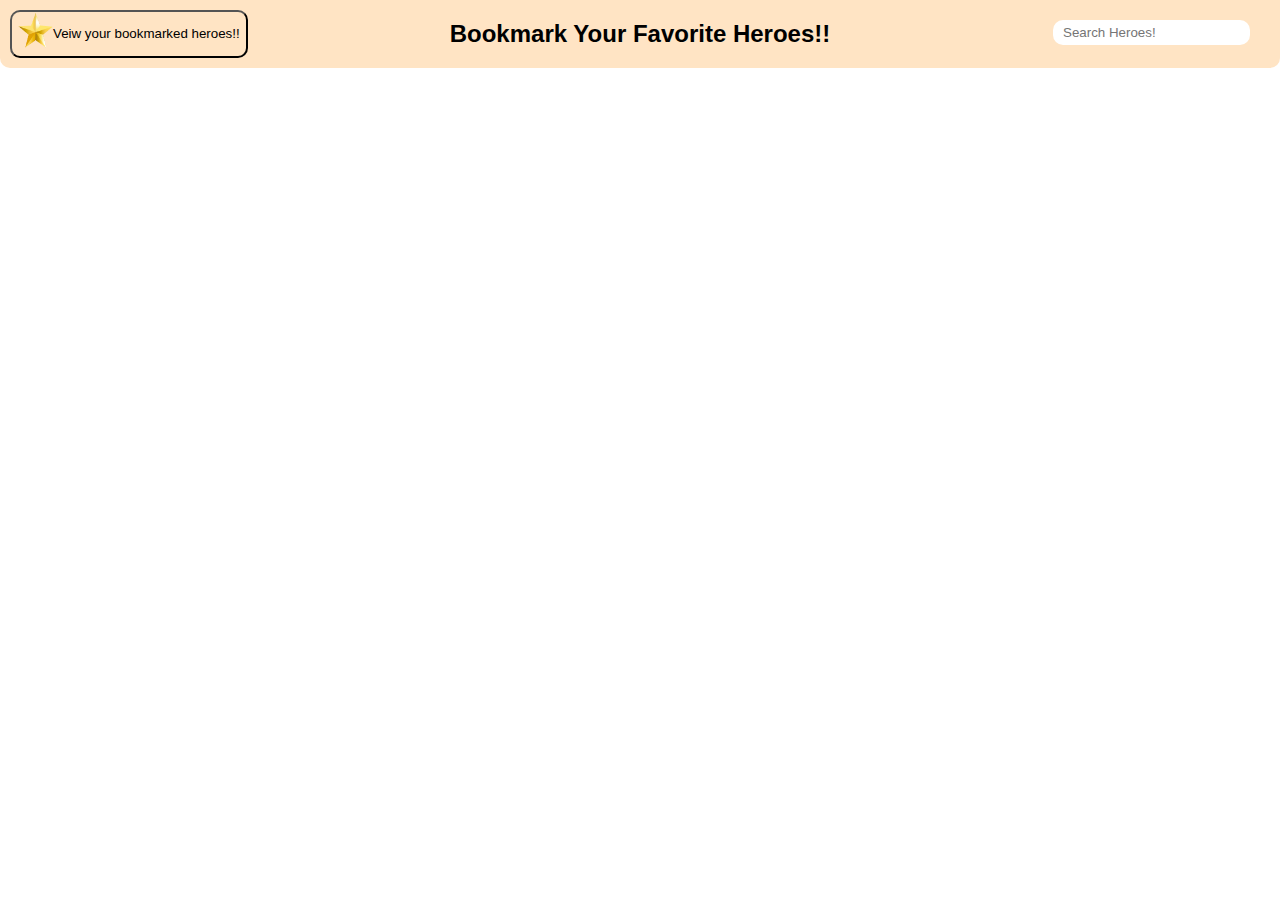
==== index.html @ 91c91b92 "first commit" ====
<!DOCTYPE html>
<html>

<head>
    <meta charset="utf-8">
    <meta http-equiv="X-UA-Compatible" content="IE=edge,chrome=1">
    <title></title>
    <meta name="description" content="">
    <meta name="viewport" content="width=device-width">
    <link rel="stylesheet" type="text/css" href="less/style.css" />

</head>

<body>
    <header>
        <nav class="navbar">
            <button onclick="viewYourBookmarkedHeroes(this)">
                <img src="img/full star.png">
                <p>Veiw your bookmarked heroes!!</p>
            </button>
            <h2>Bookmark Your Favorite Heroes!!</h2>
            <input type="text" placeholder="Search Heroes!" id="js-search" value="" oninput="search()">
        </nav>
    </header>
    <section class="heroesSection" id="js-heroesSection">
    </section>
    <div class="controll" id="js-controll">

    </div>
    <script src="js/getApi.js"></script>
    <script src="js/objects.js"></script>
    <script src="js/templates.js"></script>
</body>

</html>
---- less/style.css ----
/*
* Variables
*/
/*
* Mixins
*/
/*
* Global changes and special classes
*/
body {
  margin: 0;
  font-family: Arial;
}
body,
html {
  min-height: 100%;
}
a {
  text-decoration: none;
}
/*
* My Custom Tooltip
*/
[tooltip] {
  margin: 0 0 40px 0;
  position: relative;
  display: inline-block;
}
[tooltip]::before {
  content: "";
  position: absolute;
  top: -6px;
  left: 50%;
  transform: translateX(-50%);
  border-width: 4px 6px 0 6px;
  border-style: solid;
  border-color: rgba(0, 0, 0, 0.7) transparent transparent transparent;
  z-index: 99;
  opacity: 0;
}
[tooltip-position='left']::before {
  left: 0%;
  top: 50%;
  margin-left: -12px;
  transform: translatey(-50%) rotate(-90deg);
}
[tooltip-position='top']::before {
  left: 50%;
}
[tooltip-position='buttom']::before {
  top: 100%;
  margin-top: 8px;
  transform: translateX(-50%) translatey(-100%) rotate(-180deg);
}
[tooltip-position='right']::before {
  left: 100%;
  top: 50%;
  margin-left: 1px;
  transform: translatey(-50%) rotate(90deg);
}
[tooltip]::after {
  content: attr(tooltip);
  position: absolute;
  left: 50%;
  top: -6px;
  transform: translateX(-50%) translateY(-100%);
  background: rgba(0, 0, 0, 0.7);
  text-align: center;
  color: #fff;
  padding: 4px 2px;
  font-size: 12px;
  min-width: 80px;
  border-radius: 5px;
  pointer-events: none;
  padding: 4px 4px;
  z-index: 99;
  opacity: 0;
  white-space: pre;
}
[tooltip-position='left']::after {
  left: 0%;
  top: 50%;
  margin-left: -8px;
  transform: translateX(-100%) translateY(-50%);
}
[tooltip-position='top']::after {
  left: 50%;
}
[tooltip-position='buttom']::after {
  top: 100%;
  margin-top: 8px;
  transform: translateX(-50%) translateY(0%);
}
[tooltip-position='right']::after {
  left: 100%;
  top: 50%;
  margin-left: 8px;
  transform: translateX(0%) translateY(-50%);
}
[tooltip]:hover::after,
[tooltip]:hover::before {
  opacity: 1;
}
/*
* Menu
*/
.navbar {
  width: 100%;
  border-bottom-left-radius: 10px;
  border-bottom-right-radius: 10px;
  background-color: bisque;
  overflow: auto;
  text-align: center;
  position: relative;
}
.navbar > button {
  position: absolute;
  left: 10px;
  top: 10px;
  border-radius: 10px;
  background: transparent;
  cursor: pointer;
}
.navbar > button > img {
  height: 35px;
  width: 35px;
  display: inline-block;
  float: left;
}
.navbar > button > p {
  display: inline-block;
  float: left;
}
.navbar > input {
  padding: 5px 10px;
  border: none;
  border-radius: 10px;
  margin: 20px;
  position: absolute;
  right: 10px;
}
.navbar > h2 {
  display: inline-block;
}
/*
* Heroes Section
*/
.heroesSection {
  width: 100%;
  text-align: center;
}
.heroesSection > div > div {
  display: inline-block;
  margin: auto;
  overflow: auto;
  width: 1025px;
  overflow: hidden;
  padding: 0px 65px;
}
.heroesSection > div > div > .thumbnaill {
  -webkit-box-shadow: 10px 10px 29px -5px rgba(0, 0, 0, 0.75);
  -moz-box-shadow: 10px 10px 29px -5px rgba(0, 0, 0, 0.75);
  box-shadow: 10px 10px 29px -5px rgba(0, 0, 0, 0.75);
  width: 220px;
  height: 275px;
  margin: 30px 20px;
  background-color: #7fffd4;
  float: left;
  position: relative;
}
.heroesSection > div > div > .thumbnaill > img {
  width: 220px;
  height: 220px;
  object-fit: cover;
}
.heroesSection > div > div > .thumbnaill div {
  position: absolute;
  top: 10px;
  right: 10px;
}
.heroesSection > div > div > .thumbnaill div > img {
  height: 30px;
  width: 30px;
  cursor: pointer;
}
.heroesSection > div > div > .thumbnaill > .imageNotFound {
  object-fit: unset;
}
.heroesSection > div > div > .thumbnaill > p {
  -webkit-transform: translateX(-50%) translateY(-50%);
  -moz-transform: translateX(-50%) translateY(-50%);
  -ms-transform: translateX(-50%) translateY(-50%);
  -o-transform: translateX(-50%) translateY(-50%);
  text-overflow: ellipsis;
  white-space: nowrap;
  overflow: hidden;
  margin: 0;
  padding: 0 10px;
  position: absolute;
  bottom: -145px;
  left: 50%;
  width: 200px;
}
.heroesSection > div > div > .thumbnaill > p > a {
  color: #000000;
  position: relative;
  margin-bottom: 103px;
}
.heroesSection > div > div > .thumbnaill:first-of-type {
  margin: 30px 20px 30px auto;
}
.heroesSection > div > div > .thumbnaill:last-of-type {
  margin: 30px auto 30px 20px;
}
/*
* Controll Pages Buttons
*/
.controll {
  width: 100%;
  text-align: center;
  margin: 10px 0 50px 0;
}
.controll > .controllButton {
  margin: 10px;
}
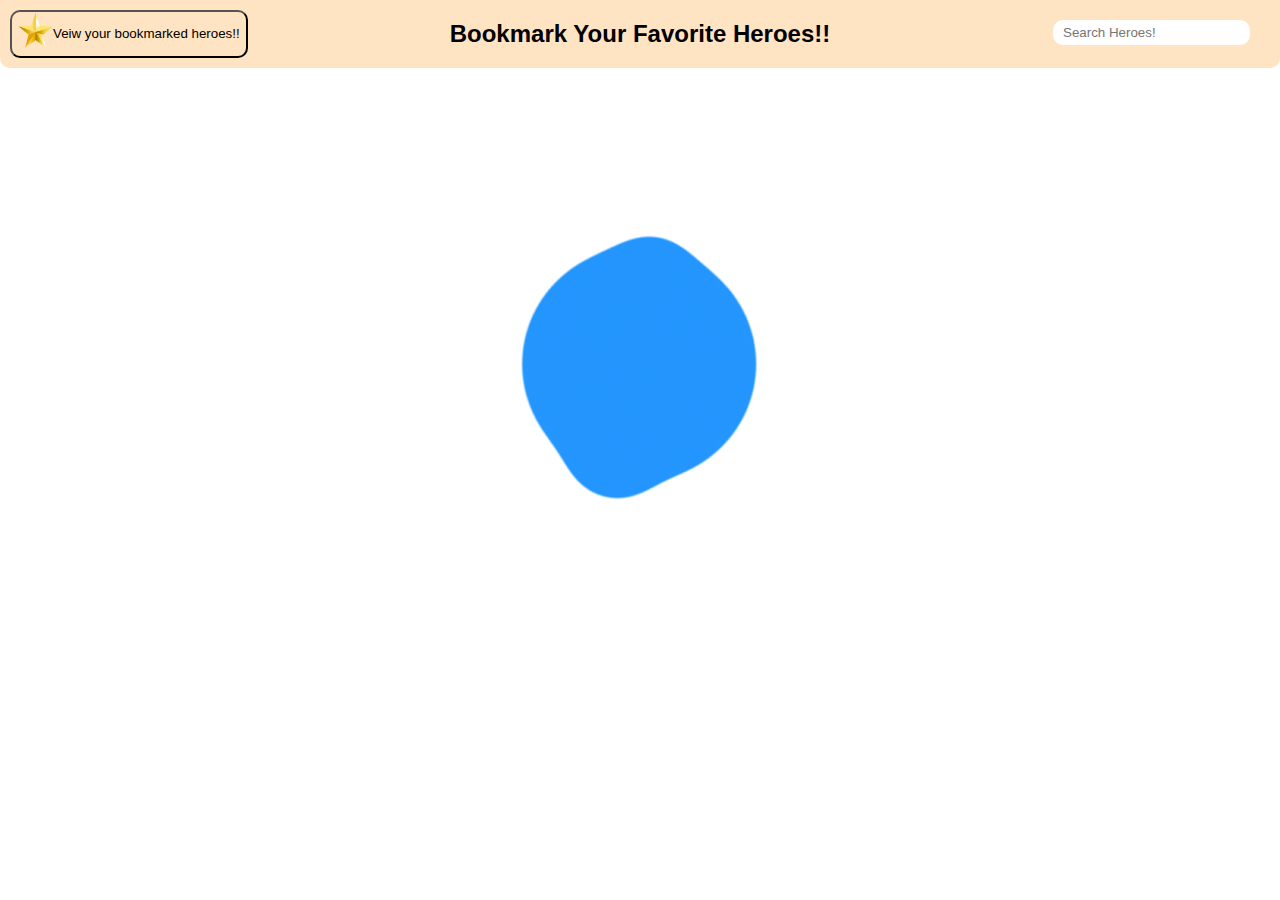
==== commit 4c9a3c31: "commit" ====
--- a/index.html
+++ b/index.html
@@ -14,7 +14,7 @@
 <body>
     <header>
         <nav class="navbar">
-            <button onclick="viewYourBookmarkedHeroes(this)">
+            <button onclick="viewBookmarkedHeroesSetting()" id="js-bookmarkedHeroesButton">
                 <img src="img/full star.png">
                 <p>Veiw your bookmarked heroes!!</p>
             </button>
@@ -27,9 +27,11 @@
     <div class="controll" id="js-controll">
 
     </div>
+    <script src="js/globalVariables.js"></script>
     <script src="js/getApi.js"></script>
     <script src="js/objects.js"></script>
     <script src="js/templates.js"></script>
+    <script src="js/buttonControll.js"></script>
 </body>
 
 </html>--- a/less/style.css
+++ b/less/style.css
@@ -124,11 +124,9 @@
 .navbar > button > img {
   height: 35px;
   width: 35px;
-  display: inline-block;
   float: left;
 }
 .navbar > button > p {
-  display: inline-block;
   float: left;
 }
 .navbar > input {
@@ -148,6 +146,11 @@
 .heroesSection {
   width: 100%;
   text-align: center;
+  position: relative;
+}
+.heroesSection > .loadingScreen {
+  position: absolute;
+  transform: translateX(-50%);
 }
 .heroesSection > div > div {
   display: inline-block;
@@ -167,6 +170,9 @@
   background-color: #7fffd4;
   float: left;
   position: relative;
+  /* Track */
+  /* Handle */
+  /* Handle on hover */
 }
 .heroesSection > div > div > .thumbnaill > img {
   width: 220px;
@@ -177,6 +183,7 @@
   position: absolute;
   top: 10px;
   right: 10px;
+  z-index: 10;
 }
 .heroesSection > div > div > .thumbnaill div > img {
   height: 30px;
@@ -206,11 +213,81 @@
   position: relative;
   margin-bottom: 103px;
 }
+.heroesSection > div > div > .thumbnaill > .description {
+  position: absolute;
+  top: 138px;
+  z-index: 1;
+  white-space: normal;
+  color: red;
+  background-color: rgba(0, 0, 0, 0.5);
+  padding: 34px 5%;
+  width: 90%;
+  height: 206px;
+  overflow-y: auto;
+  display: none;
+}
+.heroesSection > div > div > .thumbnaill .description:hover {
+  animation: test2 2s;
+}
+.heroesSection > div > div > .thumbnaill .description::-webkit-scrollbar {
+  width: 5px;
+}
+.heroesSection > div > div > .thumbnaill .description::-webkit-scrollbar-track {
+  box-shadow: inset 0 0 5px grey;
+  border-radius: 10px;
+}
+.heroesSection > div > div > .thumbnaill .description::-webkit-scrollbar-thumb {
+  background: transparent;
+  border-radius: 10px;
+}
+.heroesSection > div > div > .thumbnaill .description::-webkit-scrollbar-thumb:hover {
+  background: transparent;
+}
+.heroesSection > div > div > .thumbnaill:hover {
+  animation: test 2s;
+}
 .heroesSection > div > div > .thumbnaill:first-of-type {
   margin: 30px 20px 30px auto;
 }
 .heroesSection > div > div > .thumbnaill:last-of-type {
   margin: 30px auto 30px 20px;
+}
+@keyframes description {
+  0% {
+    transform: rotateY(0deg);
+  }
+  50% {
+    transform: rotateY(0deg);
+  }
+  50% > .description {
+    display: block;
+  }
+  100% {
+    transform: rotateY(0deg);
+  }
+  100% > .description {
+    display: block;
+  }
+}
+@keyframes test {
+  from {
+    transform: rotateY(0deg);
+  }
+  from .description {
+    display: block;
+  }
+  50% {
+    transform: rotateY(90deg);
+  }
+  to {
+    transform: rotateY(0deg);
+  }
+}
+keyframes test2 from {
+  visibility: unset;
+}
+keyframes test2 to {
+  visibility: unset;
 }
 /*
 * Controll Pages Buttons
@@ -222,4 +299,12 @@
 }
 .controll > .controllButton {
   margin: 10px;
-}
+  border-radius: 5px;
+  color: #fff;
+  background-color: #007bff;
+  border-color: #007bff;
+}
+.controll > .active {
+  background-color: #28a745;
+  border-color: #28a745;
+}
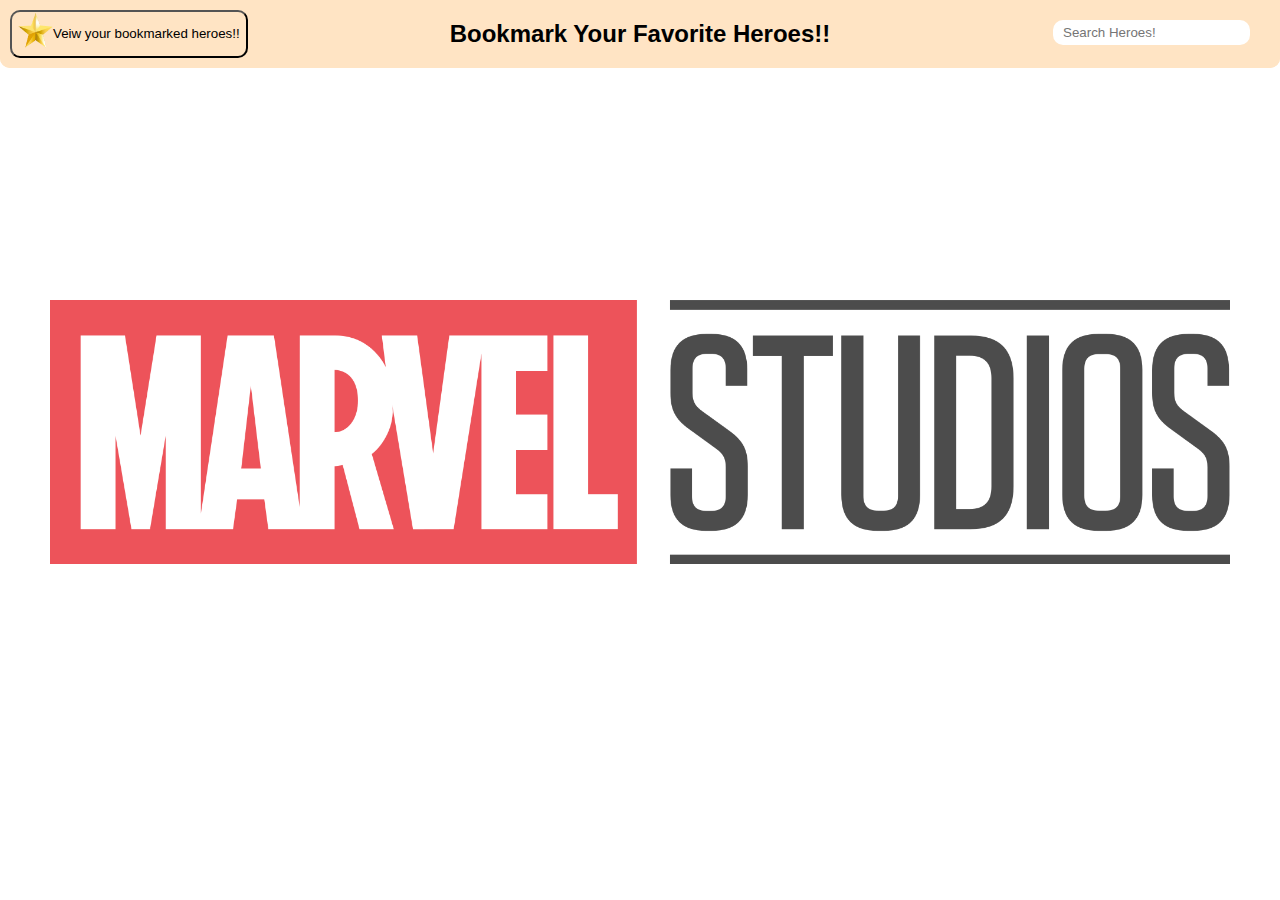
==== commit c189faa0: "Fifth commit" ====
--- a/index.html
+++ b/index.html
@@ -8,30 +8,36 @@
     <meta name="description" content="">
     <meta name="viewport" content="width=device-width">
     <link rel="stylesheet" type="text/css" href="less/style.css" />
-
 </head>
 
 <body>
     <header>
-        <nav class="navbar">
-            <button onclick="viewBookmarkedHeroesSetting()" id="js-bookmarkedHeroesButton">
-                <img src="img/full star.png">
-                <p>Veiw your bookmarked heroes!!</p>
-            </button>
-            <h2>Bookmark Your Favorite Heroes!!</h2>
-            <input type="text" placeholder="Search Heroes!" id="js-search" value="" oninput="search()">
-        </nav>
+        <h2>Bookmark Your Favorite Heroes!!</h2>
+        <div class="navBurger">
+            <p>&#9776</p>
+        </div>
+        <div class="navbarHolder">
+            <nav class="navbar">
+                <button onclick="viewBookmarkedHeroesSetting()" id="js-bookmarkedHeroesButton">
+                    <img src="img/full star.png">
+                    <p>Veiw your bookmarked heroes!!</p>
+                </button>
+                <input type="text" placeholder="Search Heroes!" id="js-search" value="" oninput="search()">
+            </nav>
+        </div>
     </header>
     <section class="heroesSection" id="js-heroesSection">
     </section>
     <div class="controll" id="js-controll">
-
     </div>
+    <canvas class="canvas" id="js-canvas"></canvas>
+    <script src="js/canvas.js"></script>
     <script src="js/globalVariables.js"></script>
     <script src="js/getApi.js"></script>
     <script src="js/objects.js"></script>
     <script src="js/templates.js"></script>
     <script src="js/buttonControll.js"></script>
+    
 </body>
 
 </html>--- a/less/style.css
+++ b/less/style.css
@@ -104,16 +104,40 @@
 /*
 * Menu
 */
-.navbar {
-  width: 100%;
+header {
+  height: 68px;
+  background-color: #ffe4c4;
   border-bottom-left-radius: 10px;
   border-bottom-right-radius: 10px;
-  background-color: bisque;
+}
+header > h2 {
+  position: absolute;
+  z-index: 999;
+  transform: translateX(-50%);
+  left: 50%;
+}
+header > .navBurger {
+  position: absolute;
+  top: 5px;
+  right: 40px;
+  display: none;
+  padding: 10px 10px 20px 10px;
+}
+header > .navBurger > p {
+  font-size: 25px;
+  margin: 0;
+}
+header > .navbarHolder > .navbar {
+  width: 100%;
+  height: 68px;
+  border-bottom-left-radius: 10px;
+  border-bottom-right-radius: 10px;
+  background-color: #ffe4c4;
   overflow: auto;
   text-align: center;
   position: relative;
 }
-.navbar > button {
+header > .navbarHolder > .navbar > button {
   position: absolute;
   left: 10px;
   top: 10px;
@@ -121,15 +145,15 @@
   background: transparent;
   cursor: pointer;
 }
-.navbar > button > img {
+header > .navbarHolder > .navbar > button > img {
   height: 35px;
   width: 35px;
   float: left;
 }
-.navbar > button > p {
+header > .navbarHolder > .navbar > button > p {
   float: left;
 }
-.navbar > input {
+header > .navbarHolder > .navbar > input {
   padding: 5px 10px;
   border: none;
   border-radius: 10px;
@@ -137,8 +161,60 @@
   position: absolute;
   right: 10px;
 }
-.navbar > h2 {
+header > .navbarHolder > .navbar > h2 {
   display: inline-block;
+}
+@media screen and (max-width: 991px) {
+  header {
+    min-height: 68px;
+    text-align: center;
+    width: 100%;
+    overflow: hidden;
+    height: unset;
+  }
+  header > h2 {
+    position: unset;
+    z-index: unset;
+    transform: none;
+    left: unset;
+  }
+  header > .navBurger {
+    display: block;
+  }
+  header .navbarHolder {
+    width: 100%;
+    transition: all 1s;
+    max-height: 0;
+  }
+  header > .navBurger:hover ~ .navbarHolder,
+  header .navbarHolder:hover {
+    border-top: 1px solid rgba(201, 193, 193, 0.548);
+    max-height: 150px;
+  }
+}
+@media (max-width: 599px) {
+  header > h2 {
+    font-size: 18px;
+    margin: 25px 0;
+  }
+}
+@media screen and (max-width: 480px) {
+  header > h2 {
+    font-size: 15px;
+  }
+  header .navbarHolder > .navbar {
+    height: auto;
+  }
+  header .navbarHolder > .navbar > button {
+    position: unset;
+    display: block;
+    margin: 15px auto;
+  }
+  header .navbarHolder > .navbar > input {
+    position: unset;
+    display: block;
+    margin: 15px auto;
+  }
 }
 /*
 * Heroes Section
@@ -150,7 +226,10 @@
 }
 .heroesSection > .loadingScreen {
   position: absolute;
-  transform: translateX(-50%);
+  transform: translateX(-50%) translateY(-50%);
+  width: 400px;
+  height: 400px;
+  top: 300px;
 }
 .heroesSection > div > div {
   display: inline-block;
@@ -218,7 +297,7 @@
   top: 138px;
   z-index: 1;
   white-space: normal;
-  color: red;
+  color: #ffffff;
   background-color: rgba(0, 0, 0, 0.5);
   padding: 34px 5%;
   width: 90%;
@@ -226,9 +305,6 @@
   overflow-y: auto;
   display: none;
 }
-.heroesSection > div > div > .thumbnaill .description:hover {
-  animation: test2 2s;
-}
 .heroesSection > div > div > .thumbnaill .description::-webkit-scrollbar {
   width: 5px;
 }
@@ -243,8 +319,14 @@
 .heroesSection > div > div > .thumbnaill .description::-webkit-scrollbar-thumb:hover {
   background: transparent;
 }
-.heroesSection > div > div > .thumbnaill:hover {
-  animation: test 2s;
+.heroesSection > div > div .thumbnaillAnimation {
+  animation: rotateThumbnaill 1.6s linear;
+}
+.heroesSection > div > div .thumbnaillAnimationReverse {
+  animation: rotateThumbnaillReverse 1.6s linear;
+}
+.heroesSection > div > div .thumbnaillDescription > .description {
+  display: block;
 }
 .heroesSection > div > div > .thumbnaill:first-of-type {
   margin: 30px 20px 30px auto;
@@ -252,30 +334,10 @@
 .heroesSection > div > div > .thumbnaill:last-of-type {
   margin: 30px auto 30px 20px;
 }
-@keyframes description {
-  0% {
-    transform: rotateY(0deg);
-  }
-  50% {
-    transform: rotateY(0deg);
-  }
-  50% > .description {
-    display: block;
-  }
-  100% {
-    transform: rotateY(0deg);
-  }
-  100% > .description {
-    display: block;
-  }
-}
-@keyframes test {
+@keyframes rotateThumbnaill {
   from {
     transform: rotateY(0deg);
   }
-  from .description {
-    display: block;
-  }
   50% {
     transform: rotateY(90deg);
   }
@@ -283,11 +345,87 @@
     transform: rotateY(0deg);
   }
 }
-keyframes test2 from {
-  visibility: unset;
-}
-keyframes test2 to {
-  visibility: unset;
+@keyframes rotateThumbnaillReverse {
+  from {
+    transform: rotateY(0deg);
+  }
+  50% {
+    transform: rotateY(-90deg);
+  }
+  to {
+    transform: rotateY(0deg);
+  }
+}
+@media screen and (max-width: 1199px) {
+  .heroesSection > div > div {
+    width: 940px;
+    padding: 0px 25px;
+  }
+  .heroesSection > div > div > .thumbnaill {
+    margin: 30px 10px;
+  }
+  .heroesSection > div > div > .thumbnaill:first-of-type {
+    margin: 30px 10px 30px auto;
+  }
+  .heroesSection > div > div > .thumbnaill:last-of-type {
+    margin: 30px auto 30px 10px;
+  }
+}
+@media screen and (max-width: 991px) {
+  .heroesSection {
+    position: relative;
+  }
+  .heroesSection > div > div {
+    width: 460px;
+    padding: 0px 25px;
+  }
+  .heroesSection > div > div > .thumbnaill:first-of-type {
+    margin: 30px 10px 30px auto;
+  }
+  .heroesSection > div > div > .thumbnaill:nth-of-type(3) {
+    margin: 30px 10px 30px auto;
+  }
+  .heroesSection > div > div > .thumbnaill:nth-of-type(2) {
+    margin: 30px 0px 30px 10px;
+  }
+  .heroesSection > div > div > .thumbnaill:last-of-type {
+    margin: 30px auto 30px 10px;
+  }
+  .heroesSection > .loadingScreen {
+    width: 250px;
+    height: 250px;
+    top: 200px;
+    left: 50%;
+  }
+}
+@media screen and (max-width: 559px) {
+  .heroesSection > div > div {
+    width: 450px;
+    padding: 0px 14px;
+  }
+  .heroesSection > div > div > .thumbnaill {
+    -webkit-box-shadow: 3px 14px 29px -5px rgba(0, 0, 0, 0.75);
+    -moz-box-shadow: 3px 14px 29px -5px rgba(0, 0, 0, 0.75);
+    box-shadow: 3px 14px 29px -5px rgba(0, 0, 0, 0.75);
+  }
+  .heroesSection > div > div > .thumbnaill:first-of-type {
+    margin: 30px 5px 30px auto;
+  }
+  .heroesSection > div > div > .thumbnaill:nth-of-type(3) {
+    margin: 30px 5px 30px auto;
+  }
+  .heroesSection > div > div > .thumbnaill:nth-of-type(2) {
+    margin: 30px 0px 30px 5px;
+  }
+  .heroesSection > div > div > .thumbnaill:last-of-type {
+    margin: 30px auto 30px 5px;
+  }
+}
+@media screen and (max-width: 559px) and (max-width: 479px) {
+  .heroesSection > div > div {
+    width: 220px;
+    padding: 0px 30px;
+  }
 }
 /*
 * Controll Pages Buttons
@@ -308,3 +446,12 @@
   background-color: #28a745;
   border-color: #28a745;
 }
+/*
+/ Canvas
+*/
+.canvas {
+  position: fixed;
+  top: 0;
+  display: block;
+  z-index: -1;
+}
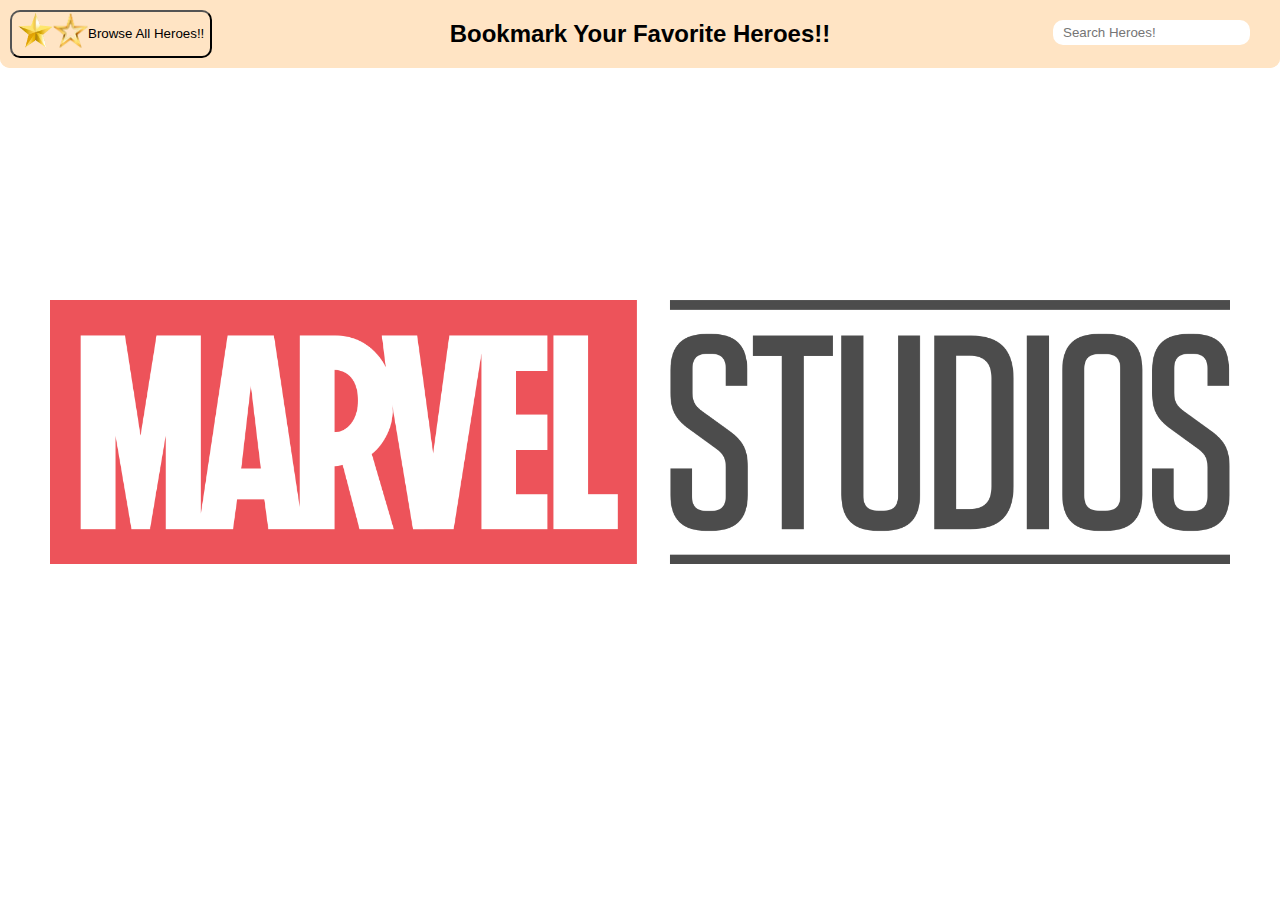
==== commit f6d7fb97: "Vanila JS completed" ====
--- a/index.html
+++ b/index.html
@@ -18,11 +18,11 @@
         </div>
         <div class="navbarHolder">
             <nav class="navbar">
-                <button onclick="viewBookmarkedHeroesSetting()" id="js-bookmarkedHeroesButton">
-                    <img src="img/full star.png">
-                    <p>Veiw your bookmarked heroes!!</p>
+                <button onclick="browseAll(this)" id="js-bookmarkedHeroesButton">
+                    <img src="./img/full star.png"><img src="./img/empty star.png">
+                    <p>Browse All Heroes!!</p>
                 </button>
-                <input type="text" placeholder="Search Heroes!" id="js-search" value="" oninput="search()">
+                <input type="text" placeholder="Search Heroes!" id="js-search" value="" oninput="delaySearch()" onfocus="resetOffset()">
             </nav>
         </div>
     </header>
@@ -32,6 +32,7 @@
     </div>
     <canvas class="canvas" id="js-canvas"></canvas>
     <script src="js/canvas.js"></script>
+    <script src="js/bookmarkFunctions.js"></script>
     <script src="js/globalVariables.js"></script>
     <script src="js/getApi.js"></script>
     <script src="js/objects.js"></script>
--- a/less/style.css
+++ b/less/style.css
@@ -215,6 +215,27 @@
     display: block;
     margin: 15px auto;
   }
+  header > .navBurger {
+    right: 20px;
+  }
+}
+@media screen and (max-width: 399px) {
+  header > h2 {
+    font-size: 12px;
+  }
+  header .navbarHolder > .navbar {
+    height: auto;
+  }
+  header .navbarHolder > .navbar > button {
+    position: unset;
+    display: block;
+    margin: 15px auto;
+  }
+  header .navbarHolder > .navbar > input {
+    position: unset;
+    display: block;
+    margin: 15px auto;
+  }
 }
 /*
 * Heroes Section
@@ -325,6 +346,9 @@
 .heroesSection > div > div .thumbnaillAnimationReverse {
   animation: rotateThumbnaillReverse 1.6s linear;
 }
+.heroesSection > div > div .tumbnailStopAnimation {
+  animation-duration: 0s;
+}
 .heroesSection > div > div .thumbnaillDescription > .description {
   display: block;
 }
@@ -333,6 +357,9 @@
 }
 .heroesSection > div > div > .thumbnaill:last-of-type {
   margin: 30px auto 30px 20px;
+}
+.heroesSection > div > div > .thumbnaill:only-child {
+  margin: 30px 20px 30px auto;
 }
 @keyframes rotateThumbnaill {
   from {
@@ -442,6 +469,10 @@
   background-color: #007bff;
   border-color: #007bff;
 }
+.controll .buttonDisabled {
+  background-color: #737579;
+  border-color: #737579;
+}
 .controll > .active {
   background-color: #28a745;
   border-color: #28a745;
